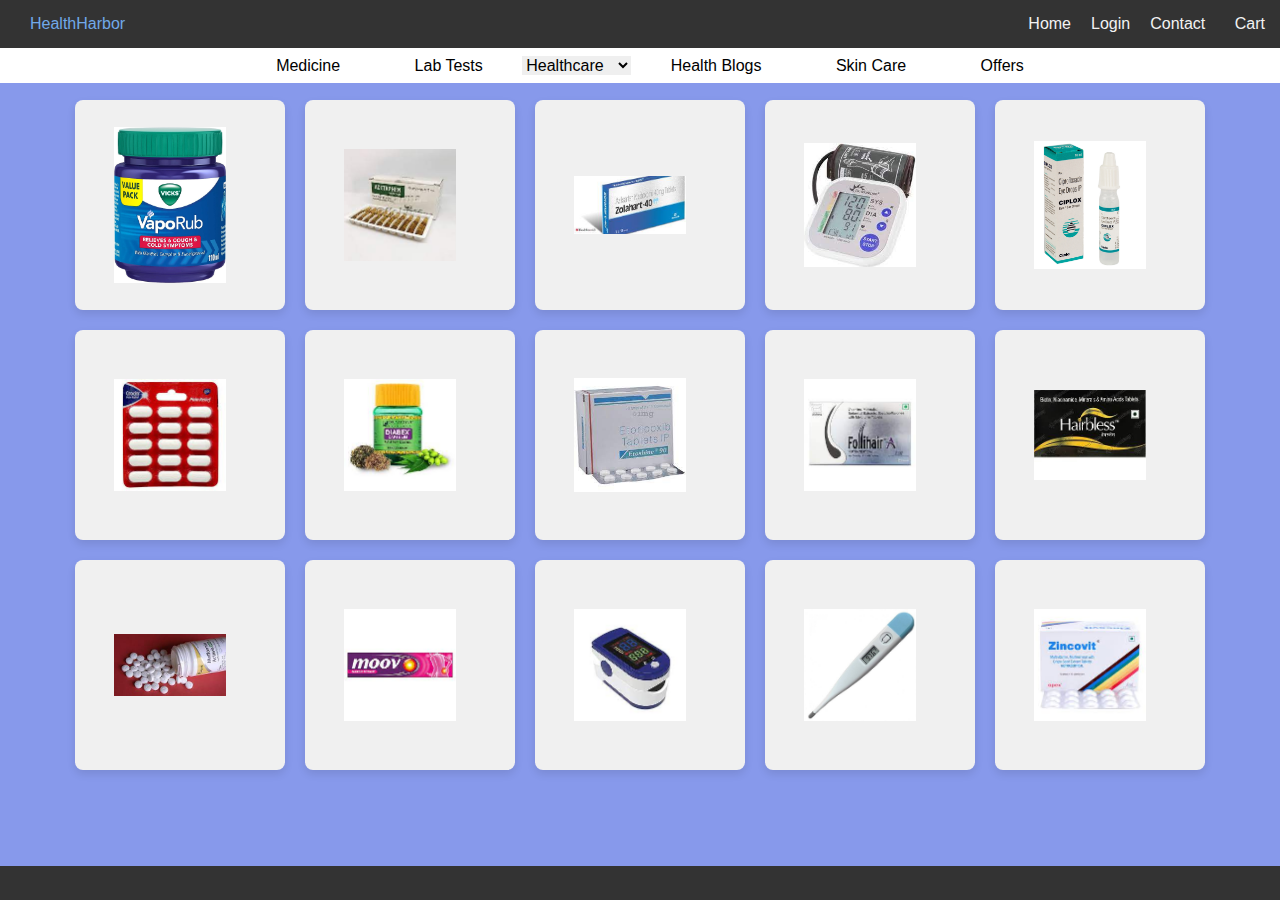
==== home.html @ 0e50b3d8 "Initial commit" ====
<!DOCTYPE html>
<html lang="en">

<head>
  <meta charset="UTF-8">
  <meta name="viewport" content="width=device-width, initial-scale=1.0">
  <link rel="stylesheet" href="https://cdnjs.cloudflare.com/ajax/libs/font-awesome/6.5.1/css/all.min.css"
    integrity="sha512-DTOQO9RWCH3ppGqcWaEA1BIZOC6xxalwEsw9c2QQeAIftl+Vegovlnee1c9QX4TctnWMn13TZye+giMm8e2LwA=="
    crossorigin="anonymous" referrerpolicy="no-referrer" />
  <title>Login Page</title>
  <link rel="stylesheet" href="home.css">
</head>

<body>
  <!-- section 1 -->
  <header>
    <div class="navbar1">
      <div class="company_name">
        <i class="fa-solid fa-prescription-bottle-medical"></i>
        HealthHarbor
      </div>
      <div class="nav_content">
        <a href="home.html">Home</a>
        <a href="index.html">Login</a>
        <a href="#">Contact</a>
      </div>
      <div class="cart_content">
        <div class="cart_icon">
          <i class="fa-solid fa-cart-plus" style="color: #f9fafb;"></i>
        </div> &nbsp;
        <p>Cart</p>
      </div>
    </div>

    <div class="navbar2">
      <div class="itemlist">
        <a href="#">Medicine</a>
        <a href="#">Lab Tests</a>

        <!-- <a href="#">Healthcare</a> -->
        <select name="Healthcare" id="Healthcare">
          <option value="0">Healthcare</option>
          <option value="1">Elderly Care</option>
          <!-- <option value="2">Personal Care</option>
          <option value="3">Healthcare Devices</option>
          <option value="4">Health Food and Drinks</option>
          <option value="5">Skin Care</option>
          <option value="6">Mother and Baby Care</option>
          <option value="7">Fitness Supplements</option>
          <option value="8">Vitamin Care</option> -->
        </select>

        <a href="#">Health Blogs</a>
        <a href="#">Skin Care</a>
        <a href="#">Offers</a>
      </div>
    </div>
  </header>

  <!-- Section 2 -->
  <div class="container">
    <div class="grid-container">
      <!-- Generate 25 cards -->
      <div class="card">
        <div class="cart_content">
          <img src="image/vicks.jpg" alt=""><br>
          <p></p>
        </div>
      </div>
      <div class="card">
        <div class="cart_content">
          <img src="image/acetaminophen injection.jpg" alt=""><br>
          <p></p>
        </div>
      </div>
      <div class="card">
        <div class="cart_content">
          <img src="image/Azilsartan.jpg" alt=""><br>
          <p></p>
        </div>
      </div>
      <div class="card">
        <div class="cart_content">
          <img src="image/BPmachine.jpg" alt=""><br>
          <p></p>
        </div>
      </div>
      <div class="card">
        <div class="cart_content">
          <img src="image/Ciprofloxacin Eye Drops.png" alt=""><br>
          <p></p>
        </div>
      </div>
      <div class="card">
        <div class="cart_content">
          <img src="image/crocin.jpg" alt=""><br>
          <p></p>
        </div>
      </div>
      <div class="card">
        <div class="cart_content">
          <img src="image/DIABEX CAPSULES.jpg" alt=""><br>
          <p></p>
        </div>
      </div>
      <div class="card">
        <div class="cart_content">
          <img src="image/Etoshine.jpg" alt=""><br>
          <p></p>
        </div>
      </div>
      <div class="card">
        <div class="cart_content">
          <img src="image/follihair.jpg" alt=""><br>
          <p></p>
        </div>
      </div>
      <div class="card">
        <div class="cart_content">
          <img src="image/hairbless.jpg" alt=""><br>
          <p></p>
        </div>
      </div>
      <div class="card">
        <div class="cart_content">
          <img src="image/Metformin.jpg" alt=""><br>
          <p></p>
        </div>
      </div>
      <div class="card">
        <div class="cart_content">
          <img src="image/moov.jpg" alt=""><br>
          <p></p>
        </div>
      </div>
      <div class="card">
        <div class="cart_content">
          <img src="image/oximenter.jpg" alt=""><br>
          <p></p>
        </div>
      </div>
      <div class="card">
        <div class="cart_content">
          <img src="image/thermometer.jpeg" alt=""><br>
          <p></p>
        </div>
      </div>
      <div class="card">
        <div class="cart_content">
          <img src="image/zincovit.jpg" alt=""><br>
          <p></p>
        </div>
      </div>
      <!-- Repeat for the remaining cards -->
      <!-- You can also use JavaScript to generate cards dynamically -->
    </div>
  </div>


  <!-- Section 3 -->
  <footer>
    <!-- <p>&copy; 2024 MyWebsite. All rights reserved.</p> -->
    <i class="fa-brands fa-instagram fa-lg"></i>
    <i class="fa-brands fa-twitter fa-lg" style="color: #74C0FC;"></i>
    <i class="fa-brands fa-pinterest fa-lg" style="color: #e81111;"></i>
    <i class="fa-brands fa-facebook fa-lg" style="color: #74C0FC;"></i>
  </footer>

  <script src="script.js"></script>
</body>

</html>
---- home.css ----
body {
  font-family: Arial, sans-serif;
  margin: 0;
  padding: 0;
  background-color: rgb(135, 153, 235);
}
.navbar1 {
  position: fixed;
  display: flex;
  background-color: #333;
  overflow: hidden;
  align-items: center;
  padding: 14px 10px;
  /* justify-content: space-evenly; */
  width: 100%;
  height: 20px;
  
}

.navbar2 {
  position: fixed;
  display: flex;
  background-color: white;
  overflow: hidden;
  align-items: center;
  padding: 10px 10px;
  width: 100%;
  height: 15px;
  top: 48px; /* Adjust this value as needed based on your layout */
  justify-content: space-evenly;
}


.itemlist a{
  /* display: flex; */
  margin: 10px 35px;
  text-decoration: none;
  color: black;
}

.itemlist select {
  border: none; /* Optional: Remove border */
  outline: none; /* Optional: Remove outline */
  font-size: inherit; /* Inherit font size from parent */
}


@media screen and (max-width: 768px) {
  .navbar2 {
    height: auto; /* Allow the navbar to expand based on content */
    flex-direction: column; /* Stack items vertically */
    align-items: flex-start; /* Align items to the start */
    padding: 10px 20px; /* Adjust padding for better spacing */
  }

  .itemlist a {
    margin: 5px 5px; /* Adjust margin for better spacing */
  }
}


.company_name {
  margin-left: 15px;
  color: #71a9e9;
  text-align: center;
  padding-left: 5px;
  padding-right: 5px;
}

.nav_content {
  display: flex;
    margin-left: auto;
    margin-right: 0;
   
}

.nav_content a {
  text-align: center;
  text-decoration: none;
  color: #f2f2f2;
  /* padding-left: 5px;
  padding-right: 8px; */
  margin-right: 20px;
}

.cart_content{
  display: flex;
  align-items: center;
  justify-content: center;
  margin-right: 10px;
}

.cart_content p{
  color: #f2f2f2;
  margin-right: 20px;
}

/* section 2 */

.container {
  display: flex;
  flex-direction: column; /* Ensure items stack vertically on smaller screens */
  align-items: center; /* Center items horizontally */
  padding-top: 80px;
  padding-bottom: 40px;
}



.grid-container {
  display: grid;
  grid-template-columns: repeat(5,minmax(150px, 1fr)); /* 5 columns with equal width */
  gap: 20px; /* Gap between each card */
  padding: 20px;
  flex-wrap: wrap;
}

.card {
  background-color: #f0f0f0;
  border-radius: 8px;
  padding: 30px; /* Increased padding */
  box-shadow: 0 4px 8px rgba(0, 0, 0, 0.1);
  transition: transform 0.3s ease;
  width: 150px; /* Increased width */
  height: 150px; /* Increased height */
  display: flex;
  /* justify-content: center;
  align-items: center; */
  font-size: 1.2em; /* Increased font size */
}



.cart_content{
  margin-left: 5px;
    margin-right: 5px;
}
.cart_content img{
  max-width: 80%;
  height: auto;
  background-size: cover;
  margin-top: 16px;
  margin-bottom: 16px;
}

/* .cart_content  */





@media screen and (max-width: 800px) {
  .grid-container {
      grid-template-columns: repeat(3, minmax(120px, 1fr)); /* Adjusted columns for smaller screens */
  }

  .card {
      padding: 20px; /* Adjusted padding for smaller screens */
      height: 120px; /* Adjusted height for smaller screens */
      font-size: 1em; /* Adjusted font size for smaller screens */
  }
}

@media screen and (max-width: 600px) {
  .grid-container {
      grid-template-columns: repeat(2, minmax(120px, 1fr)); /* Adjusted columns for smaller screens */
  }

  .card {
      padding: 20px; /* Adjusted padding for smaller screens */
      height: 120px; /* Adjusted height for smaller screens */
      font-size: 1em; /* Adjusted font size for smaller screens */
  }
}
@media screen and (max-width: 400px) {
  .grid-container {
      grid-template-columns: repeat(1, minmax(120px, 1fr)); /* Adjusted columns for smaller screens */
  }

  .card {
      padding: 20px; /* Adjusted padding for smaller screens */
      height: 120px; /* Adjusted height for smaller screens */
      font-size: 1em; /* Adjusted font size for smaller screens */
  }
}

.card:hover {
  transform: translateY(-5px); /* Move the card up slightly on hover */
}







/* Footer */
footer {
  background-color: #333;
  color: #fff;
  text-align: center;
  padding: 5px 0; /* Adjust padding to reduce height */
  position: fixed;
  width: 100%;
  bottom: 0;
  line-height: 1.5; /* Adjust line-height for better readability */
}


footer  i{
  margin: 10px ;
  cursor: pointer;
}
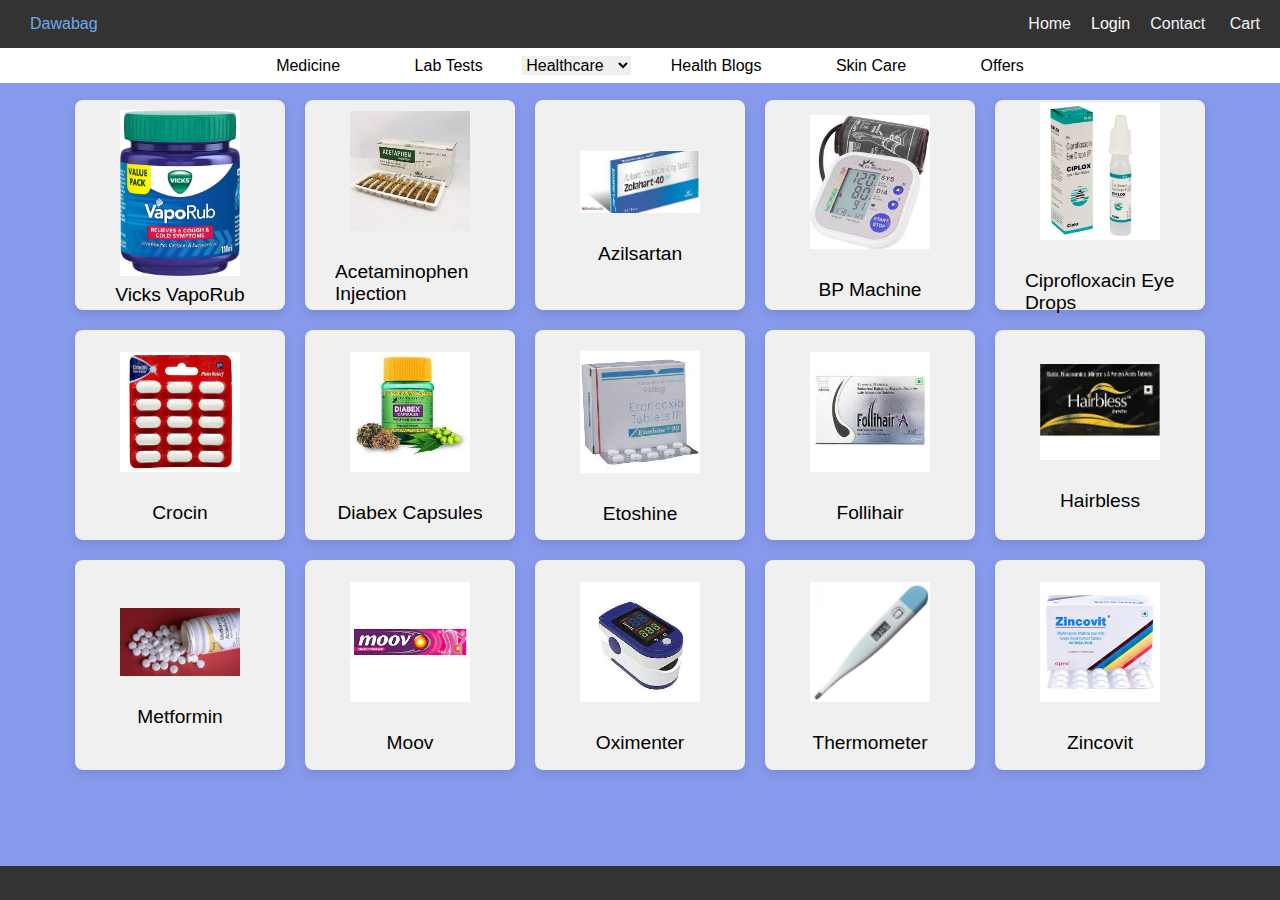
==== commit 21a19b96: "home" ====
--- a/home.html
+++ b/home.html
@@ -7,7 +7,7 @@
   <link rel="stylesheet" href="https://cdnjs.cloudflare.com/ajax/libs/font-awesome/6.5.1/css/all.min.css"
     integrity="sha512-DTOQO9RWCH3ppGqcWaEA1BIZOC6xxalwEsw9c2QQeAIftl+Vegovlnee1c9QX4TctnWMn13TZye+giMm8e2LwA=="
     crossorigin="anonymous" referrerpolicy="no-referrer" />
-  <title>Login Page</title>
+  <title>Dawabag</title>
   <link rel="stylesheet" href="home.css">
 </head>
 
@@ -17,18 +17,26 @@
     <div class="navbar1">
       <div class="company_name">
         <i class="fa-solid fa-prescription-bottle-medical"></i>
-        HealthHarbor
+        Dawabag
       </div>
       <div class="nav_content">
         <a href="home.html">Home</a>
-        <a href="index.html">Login</a>
+
+        <div class="dropdown">
+          <span>Login</span>
+          <div class="dropdown-content">
+            <a href="#">Customer Login</a>
+            <a href="#">Doctor Login</a>
+          </div>
+        </div>
+
         <a href="#">Contact</a>
       </div>
-      <div class="cart_content">
+      <div class="cart_content1">
         <div class="cart_icon">
           <i class="fa-solid fa-cart-plus" style="color: #f9fafb;"></i>
         </div> &nbsp;
-        <p>Cart</p>
+        <a href="cart.html">Cart</a>
       </div>
     </div>
 
@@ -63,92 +71,92 @@
       <!-- Generate 25 cards -->
       <div class="card">
         <div class="cart_content">
-          <img src="image/vicks.jpg" alt=""><br>
-          <p></p>
+          <img src="image/vicks.jpg" alt="">
+          <a href="#">Vicks VapoRub</a>
         </div>
       </div>
       <div class="card">
         <div class="cart_content">
           <img src="image/acetaminophen injection.jpg" alt=""><br>
-          <p></p>
+          <a href="#">Acetaminophen Injection</a>
         </div>
       </div>
       <div class="card">
         <div class="cart_content">
           <img src="image/Azilsartan.jpg" alt=""><br>
-          <p></p>
+          <a href="#">Azilsartan</a>
         </div>
       </div>
       <div class="card">
         <div class="cart_content">
           <img src="image/BPmachine.jpg" alt=""><br>
-          <p></p>
+          <a href="#">BP Machine</a>
         </div>
       </div>
       <div class="card">
         <div class="cart_content">
           <img src="image/Ciprofloxacin Eye Drops.png" alt=""><br>
-          <p></p>
+          <a href="#">Ciprofloxacin Eye Drops</a>
         </div>
       </div>
       <div class="card">
         <div class="cart_content">
           <img src="image/crocin.jpg" alt=""><br>
-          <p></p>
+          <a href="#">Crocin</a>
         </div>
       </div>
       <div class="card">
         <div class="cart_content">
           <img src="image/DIABEX CAPSULES.jpg" alt=""><br>
-          <p></p>
+          <a href="#">Diabex Capsules</a>
         </div>
       </div>
       <div class="card">
         <div class="cart_content">
           <img src="image/Etoshine.jpg" alt=""><br>
-          <p></p>
+          <a href="#">Etoshine</a>
         </div>
       </div>
       <div class="card">
         <div class="cart_content">
           <img src="image/follihair.jpg" alt=""><br>
-          <p></p>
+          <a href="#">Follihair</a>
         </div>
       </div>
       <div class="card">
         <div class="cart_content">
           <img src="image/hairbless.jpg" alt=""><br>
-          <p></p>
+          <a href="#">Hairbless</a>
         </div>
       </div>
       <div class="card">
         <div class="cart_content">
           <img src="image/Metformin.jpg" alt=""><br>
-          <p></p>
+          <a href="#">Metformin</a>
         </div>
       </div>
       <div class="card">
         <div class="cart_content">
           <img src="image/moov.jpg" alt=""><br>
-          <p></p>
+          <a href="#">Moov</a>
         </div>
       </div>
       <div class="card">
         <div class="cart_content">
           <img src="image/oximenter.jpg" alt=""><br>
-          <p></p>
+          <a href="#">Oximenter</a>
         </div>
       </div>
       <div class="card">
         <div class="cart_content">
           <img src="image/thermometer.jpeg" alt=""><br>
-          <p></p>
+          <a href="#">Thermometer</a>
         </div>
       </div>
       <div class="card">
         <div class="cart_content">
           <img src="image/zincovit.jpg" alt=""><br>
-          <p></p>
+          <a href="#">Zincovit</a>
         </div>
       </div>
       <!-- Repeat for the remaining cards -->
--- a/home.css
+++ b/home.css
@@ -83,16 +83,45 @@
   margin-right: 20px;
 }
 
-.cart_content{
+.dropdown {
+  /* position: relative; */
+  /* display: inline-block; */
+  margin-right: 20px;
+  color: white;
+}
+
+.dropdown-content {
+  display: none;
+  position: absolute;
+  background-color: black;
+  min-width: 160px;
+  box-shadow: 0px 8px 16px 0px rgba(0,0,0,0.2);
+  z-index: 1;
+}
+
+.dropdown-content a {
+  color: white;
+  padding: 12px 16px;
+  text-decoration: none;
+  display: block;
+}
+
+.dropdown:hover .dropdown-content {
+  display: block;
+}
+
+
+.cart_content1{
   display: flex;
   align-items: center;
   justify-content: center;
   margin-right: 10px;
 }
 
-.cart_content p{
+.cart_content1 a{
   color: #f2f2f2;
   margin-right: 20px;
+  text-decoration: none;
 }
 
 /* section 2 */
@@ -124,23 +153,30 @@
   width: 150px; /* Increased width */
   height: 150px; /* Increased height */
   display: flex;
-  /* justify-content: center;
-  align-items: center; */
+  justify-content: center;
+  align-items: center;
   font-size: 1.2em; /* Increased font size */
 }
 
-
-
-.cart_content{
-  margin-left: 5px;
-    margin-right: 5px;
-}
-.cart_content img{
+.cart_content {
+  display: flex;
+  flex-direction: column; /* Display items in a column */
+  align-items: center; /* Center items horizontally */
+}
+
+.cart_content img {
   max-width: 80%;
   height: auto;
   background-size: cover;
   margin-top: 16px;
-  margin-bottom: 16px;
+  margin-bottom: 8px; /* Adjust margin as needed */
+}
+
+.cart_content a {
+   margin: 0; /* Remove default margin */
+   padding-bottom: 10px;
+   text-decoration: none;
+   color: black;
 }
 
 /* .cart_content  */
